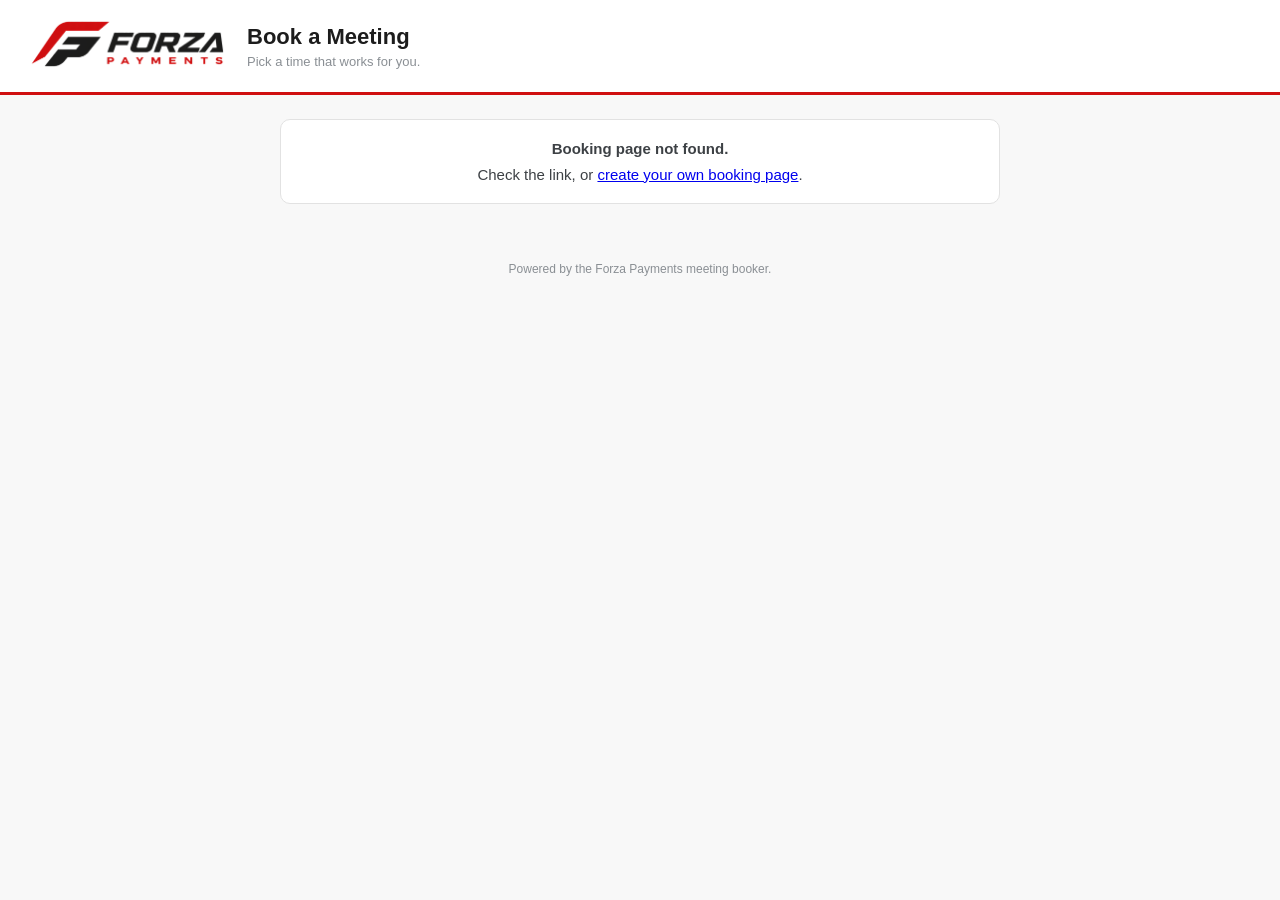
==== book.html @ 8a37d162 "Add saved presets, banner gallery, QR, departments, and meeting booker Quick wins in the builder: na" ====
<!DOCTYPE html>
<html lang="en">
<head>
<meta charset="UTF-8">
<meta name="viewport" content="width=device-width, initial-scale=1.0">
<title>Book a Meeting — Forza Payments</title>
<link rel="stylesheet" href="css/styles.css">
<link rel="stylesheet" href="css/booker.css">
<link rel="icon" href="assets/forza-icon.png" type="image/png">
</head>
<body>
<header class="topbar">
  <a href="https://forzapayments.com" target="_blank"><img src="assets/forza-logo.png" alt="Forza Payments" class="topbar-logo"></a>
  <div>
    <h1 id="pageTitle">Book a Meeting</h1>
    <p id="pageSub">Pick a time that works for you.</p>
  </div>
</header>

<main class="book-layout">
  <div id="loading" class="panel book-msg">Loading availability…</div>

  <div id="notFound" class="panel book-msg hidden">
    <b>Booking page not found.</b><br>
    Check the link, or <a href="meetings.html">create your own booking page</a>.
  </div>

  <section id="picker" class="hidden">
    <div class="panel">
      <h2 id="bookerName"></h2>
      <p class="hint" id="bookerMeta"></p>
      <p class="hint">All times are <b id="tzLabel"></b>.</p>
      <div id="days"></div>
    </div>
  </section>

  <section id="form" class="hidden">
    <div class="panel">
      <h2>Confirm your meeting</h2>
      <p id="chosenSlot" class="chosen-slot"></p>
      <label>Your name <input id="guestName" required></label>
      <label>Your email <input id="guestEmail" type="email" required></label>
      <label>What would you like to discuss? (optional) <textarea id="notes" rows="3"></textarea></label>
      <div class="row-buttons">
        <button type="button" class="btn primary" id="confirmBtn">Confirm booking</button>
        <button type="button" class="btn ghost" id="backBtn">← Pick another time</button>
      </div>
      <div id="bookError" class="hint book-error"></div>
    </div>
  </section>

  <section id="done" class="hidden">
    <div class="panel book-msg">
      <h2>✅ You're booked!</h2>
      <p id="doneDetails"></p>
      <div class="row-buttons">
        <button type="button" class="btn primary" id="icsBtn">⬇ Add to calendar (.ics)</button>
      </div>
      <p class="hint">A copy of the details is in the calendar file — see you then!</p>
    </div>
  </section>
</main>

<footer class="footer">Powered by the Forza Payments meeting booker.</footer>

<script src="js/booker-config.js"></script>
<script src="js/booker.js"></script>
<script>
(async function () {
  const $ = (id) => document.getElementById(id);
  const slug = new URLSearchParams(location.search).get("u");
  let booker = null, chosen = null;

  function show(id) {
    ["loading", "notFound", "picker", "form", "done"].forEach((s) =>
      $(s).classList.toggle("hidden", s !== id && !(id === "form" && s === "picker")));
  }

  if (!slug) { show("notFound"); return; }
  $("tzLabel").textContent = BOOKER_API.timeZoneLabel;

  async function loadSlots() {
    const rows = await Booker.api(`bookers?slug=eq.${encodeURIComponent(slug)}&select=id,slug,name,title,slot_minutes,availability`);
    if (!rows.length) { show("notFound"); return; }
    booker = rows[0];
    $("bookerName").textContent = booker.name;
    $("bookerMeta").textContent = [booker.title, "Forza Payments", booker.slot_minutes + "-minute meeting"].filter(Boolean).join(" • ");
    $("pageTitle").textContent = "Book a meeting with " + booker.name.split(" ")[0];

    const booked = await Booker.api(`booked_slots?booker_id=eq.${booker.id}&start_ts=gte.${new Date().toISOString()}&select=start_ts`);
    const bookedSet = new Set(booked.map((b) => new Date(b.start_ts).toISOString()));
    const days = Booker.computeSlots(booker, bookedSet);

    const wrap = $("days");
    wrap.innerHTML = "";
    if (!days.length) {
      wrap.innerHTML = '<p class="hint">No open times in the next two weeks — please email directly.</p>';
    }
    days.forEach((day) => {
      const h = document.createElement("h3");
      h.className = "day-head";
      h.textContent = Booker.fmtInTz(day.slots[0], BOOKER_API.timeZone,
        { weekday: "long", month: "long", day: "numeric" });
      const grid = document.createElement("div");
      grid.className = "slot-grid";
      day.slots.forEach((s) => {
        const b = document.createElement("button");
        b.className = "slot-btn";
        b.textContent = Booker.fmtInTz(s, BOOKER_API.timeZone, { hour: "numeric", minute: "2-digit" });
        b.addEventListener("click", () => {
          chosen = s;
          $("chosenSlot").textContent = Booker.fmtInTz(s, BOOKER_API.timeZone,
            { weekday: "long", month: "long", day: "numeric", hour: "numeric", minute: "2-digit" }) +
            " " + BOOKER_API.timeZoneLabel + " · " + booker.slot_minutes + " min with " + booker.name;
          $("bookError").textContent = "";
          show("form");
          $("form").scrollIntoView({ behavior: "smooth" });
        });
        grid.appendChild(b);
      });
      wrap.appendChild(h);
      wrap.appendChild(grid);
    });
    show("picker");
  }

  $("backBtn").addEventListener("click", () => show("picker"));

  $("confirmBtn").addEventListener("click", async () => {
    const name = $("guestName").value.trim();
    const email = $("guestEmail").value.trim();
    if (!name || !/.+@.+\..+/.test(email)) {
      $("bookError").textContent = "Please enter your name and a valid email.";
      return;
    }
    $("confirmBtn").disabled = true;
    const end = new Date(chosen.getTime() + booker.slot_minutes * 60000);
    try {
      await Booker.api("bookings", {
        method: "POST",
        headers: { Prefer: "return=minimal" },
        body: JSON.stringify({
          booker_id: booker.id,
          start_ts: chosen.toISOString(),
          end_ts: end.toISOString(),
          guest_name: name,
          guest_email: email,
          notes: $("notes").value.trim() || null,
        }),
      });
    } catch (e) {
      $("confirmBtn").disabled = false;
      if (e.status === 409) {
        $("bookError").textContent = "That time was just taken — please pick another slot.";
        await loadSlots();
      } else {
        $("bookError").textContent = "Something went wrong — please try again.";
      }
      return;
    }
    const when = Booker.fmtInTz(chosen, BOOKER_API.timeZone,
      { weekday: "long", month: "long", day: "numeric", hour: "numeric", minute: "2-digit" });
    $("doneDetails").textContent = `${booker.slot_minutes} minutes with ${booker.name} on ${when} ${BOOKER_API.timeZoneLabel}.`;
    $("icsBtn").onclick = () => Booker.download(
      "forza-meeting.ics",
      Booker.icsFor(`Meeting: ${name} × ${booker.name} (Forza Payments)`,
        `Booked via the Forza meeting booker.\n${$("notes").value.trim()}`, chosen, end, booker.name),
      "text/calendar");
    show("done");
  });

  try { await loadSlots(); } catch (e) { show("notFound"); }
})();
</script>
</body>
</html>
---- css/styles.css ----
/* Forza Payments signature builder — app chrome styles.
   Brand palette mirrors js/brand.js; update both together. */
:root {
  --forza-primary: #1C1C1C;
  --forza-accent: #D00F10;
  --forza-accent-dark: #A50C0D;
  --forza-text: #3D4145;
  --forza-muted: #8A8F94;
  --forza-light: #F6F6F6;
  --forza-border: #E2E2E2;
  --forza-bg: #F8F8F8;
  --radius: 10px;
}

* { box-sizing: border-box; }

body {
  margin: 0;
  font-family: Arial, Helvetica, sans-serif;
  color: var(--forza-text);
  background: var(--forza-bg);
}

.topbar {
  display: flex;
  align-items: center;
  gap: 20px;
  padding: 18px 28px;
  background: #fff;
  border-bottom: 3px solid var(--forza-accent);
}
.topbar-logo { height: 52px; }
.topbar h1 { margin: 0; font-size: 22px; color: var(--forza-primary); }
.topbar p { margin: 4px 0 0; font-size: 13px; color: var(--forza-muted); }

.layout {
  display: grid;
  grid-template-columns: minmax(340px, 460px) 1fr;
  gap: 24px;
  padding: 24px 28px;
  max-width: 1400px;
  margin: 0 auto;
}
@media (max-width: 980px) { .layout { grid-template-columns: 1fr; } }

.panel {
  background: #fff;
  border: 1px solid var(--forza-border);
  border-radius: var(--radius);
  padding: 16px 18px;
  margin-bottom: 16px;
}
.panel h2 {
  margin: 0 0 12px;
  font-size: 14px;
  text-transform: uppercase;
  letter-spacing: 1px;
  color: var(--forza-primary);
}

.grid-2 { display: grid; grid-template-columns: 1fr 1fr; gap: 10px 12px; }
@media (max-width: 480px) { .grid-2 { grid-template-columns: 1fr; } }

label { display: block; font-size: 12px; font-weight: bold; color: var(--forza-muted); margin-bottom: 2px; }
input, select, textarea {
  width: 100%;
  margin-top: 3px;
  padding: 8px 10px;
  font-size: 13px;
  font-family: inherit;
  color: var(--forza-text);
  border: 1px solid var(--forza-border);
  border-radius: 6px;
  background: #fff;
}
input:focus, select:focus, textarea:focus {
  outline: 2px solid var(--forza-accent);
  outline-offset: -1px;
  border-color: var(--forza-accent);
}
.checkbox-label { display: flex; align-items: center; gap: 8px; font-weight: normal; color: var(--forza-text); margin-top: 10px; }
.checkbox-label input { width: auto; margin: 0; }
.inline-label { margin-top: 12px; }
.hidden { display: none; }
.hint { font-size: 12px; color: var(--forza-muted); line-height: 1.5; }
code { background: var(--forza-light); padding: 1px 5px; border-radius: 4px; font-size: 11px; }

.template-picker { display: flex; gap: 8px; flex-wrap: wrap; }
.template-picker button {
  flex: 1;
  min-width: 90px;
  padding: 10px 8px;
  font-size: 13px;
  font-weight: bold;
  color: var(--forza-primary);
  background: var(--forza-light);
  border: 2px solid transparent;
  border-radius: 8px;
  cursor: pointer;
}
.template-picker button.active { border-color: var(--forza-accent); background: #fff; }

.accent-picker { display: inline-flex; gap: 8px; margin-left: 10px; vertical-align: middle; }
.accent-swatch {
  width: 24px; height: 24px;
  border-radius: 50%;
  border: 2px solid #fff;
  box-shadow: 0 0 0 1px var(--forza-border);
  cursor: pointer;
  padding: 0;
}
.accent-swatch.active { box-shadow: 0 0 0 3px var(--forza-primary); }

/* ---------- preview ---------- */
.preview-pane { position: sticky; top: 16px; align-self: start; }
.preview-toolbar { display: flex; justify-content: space-between; align-items: center; margin-bottom: 10px; }
.preview-toolbar h2 { margin: 0; font-size: 14px; text-transform: uppercase; letter-spacing: 1px; color: var(--forza-primary); }
.toggles { display: flex; gap: 8px; }
.toggle {
  padding: 6px 12px;
  font-size: 12px;
  border: 1px solid var(--forza-border);
  border-radius: 6px;
  background: #fff;
  cursor: pointer;
}
.toggle.active { background: var(--forza-primary); color: #fff; border-color: var(--forza-primary); }

.email-mock {
  background: #fff;
  border: 1px solid var(--forza-border);
  border-radius: var(--radius);
  overflow: hidden;
  transition: max-width 0.25s;
}
.email-mock.mobile { max-width: 390px; }
.email-mock-header {
  display: flex;
  align-items: center;
  gap: 6px;
  padding: 10px 14px;
  background: var(--forza-primary);
}
.mock-dot { width: 10px; height: 10px; border-radius: 50%; background: rgba(255,255,255,0.35); }
.mock-title { margin-left: 8px; color: #fff; font-size: 12px; }
.email-mock-body { padding: 20px; overflow-x: auto; background: #fff; }
.email-mock.dark .email-mock-body { background: #1F2933; }
.email-mock.dark .mock-text { color: #CBD2D9; }
.mock-text { font-size: 13px; color: var(--forza-text); }

.row-buttons { display: flex; gap: 10px; flex-wrap: wrap; margin-top: 12px; }
.btn {
  padding: 10px 16px;
  font-size: 13px;
  font-weight: bold;
  border-radius: 6px;
  border: 1px solid transparent;
  cursor: pointer;
}
.btn.primary { background: var(--forza-accent); color: #fff; }
.btn.primary:hover { background: var(--forza-accent-dark); }
.btn.secondary { background: #fff; color: var(--forza-primary); border-color: var(--forza-border); }
.btn.secondary:hover { border-color: var(--forza-accent); }
.btn.ghost { background: transparent; color: var(--forza-muted); }
.file-btn { display: inline-flex; align-items: center; margin: 0; font-size: 13px; }

.toast {
  margin-top: 10px;
  padding: 0 14px;
  max-height: 0;
  overflow: hidden;
  font-size: 13px;
  font-weight: bold;
  color: #fff;
  background: var(--forza-primary);
  border-radius: 6px;
  transition: all 0.25s;
}
.toast.show { max-height: 60px; padding: 10px 14px; }

.guides { margin-top: 22px; }
.guides h2 { font-size: 14px; text-transform: uppercase; letter-spacing: 1px; color: var(--forza-primary); }
.guides details {
  background: #fff;
  border: 1px solid var(--forza-border);
  border-radius: 8px;
  margin-bottom: 8px;
  padding: 0 14px;
}
.guides summary { padding: 12px 0; font-weight: bold; font-size: 13px; color: var(--forza-primary); cursor: pointer; }
.guides ol { font-size: 13px; line-height: 1.7; margin: 0 0 12px; }

.footer {
  text-align: center;
  padding: 18px;
  font-size: 12px;
  color: var(--forza-muted);
}

/* ---------- presets & banner gallery ---------- */
.preset-row { align-items: center; }
.preset-row select { width: auto; margin-top: 0; }
.banner-gallery { display: flex; flex-wrap: wrap; gap: 6px; margin-top: 6px; }
.banner-chip {
  padding: 6px 10px;
  font-size: 12px;
  font-weight: bold;
  color: var(--forza-primary);
  background: var(--forza-light);
  border: 1px solid var(--forza-border);
  border-radius: 999px;
  cursor: pointer;
}
.banner-chip:hover { border-color: var(--forza-accent); color: var(--forza-accent); }
.banner-chip-clear { color: var(--forza-muted); }
---- css/booker.css ----
/* Meeting booker pages (book.html, meetings.html) */
.book-layout { max-width: 760px; margin: 0 auto; padding: 24px 20px; }
.book-msg { text-align: center; font-size: 15px; line-height: 1.7; }
.book-error { color: var(--forza-accent); font-weight: bold; margin-top: 8px; }
.chosen-slot { font-weight: bold; color: var(--forza-primary); background: var(--forza-light); border-left: 4px solid var(--forza-accent); padding: 10px 14px; border-radius: 4px; }

.day-head { font-size: 14px; color: var(--forza-primary); margin: 18px 0 8px; }
.slot-grid { display: grid; grid-template-columns: repeat(auto-fill, minmax(92px, 1fr)); gap: 8px; }
.slot-btn {
  padding: 10px 6px;
  font-size: 13px;
  font-weight: bold;
  color: var(--forza-accent);
  background: #fff;
  border: 1px solid var(--forza-accent);
  border-radius: 6px;
  cursor: pointer;
}
.slot-btn:hover { background: var(--forza-accent); color: #fff; }

.avail-head { font-size: 13px; text-transform: uppercase; letter-spacing: 1px; color: var(--forza-primary); margin: 18px 0 8px; }
.avail-row { display: flex; align-items: center; gap: 8px; margin-bottom: 6px; }
.avail-row .avail-day { display: flex; align-items: center; gap: 6px; width: 120px; font-weight: normal; color: var(--forza-text); margin: 0; }
.avail-row input[type="time"] { width: auto; margin: 0; }
.avail-row span { color: var(--forza-muted); font-size: 12px; }

.slug-row { display: flex; align-items: center; gap: 6px; margin-top: 3px; }
.btn-small { padding: 4px 10px; font-size: 12px; }
.booking-item { padding: 10px 0; border-bottom: 1px solid var(--forza-border); font-size: 13px; color: var(--forza-text); }
.booking-item:last-child { border-bottom: 0; }
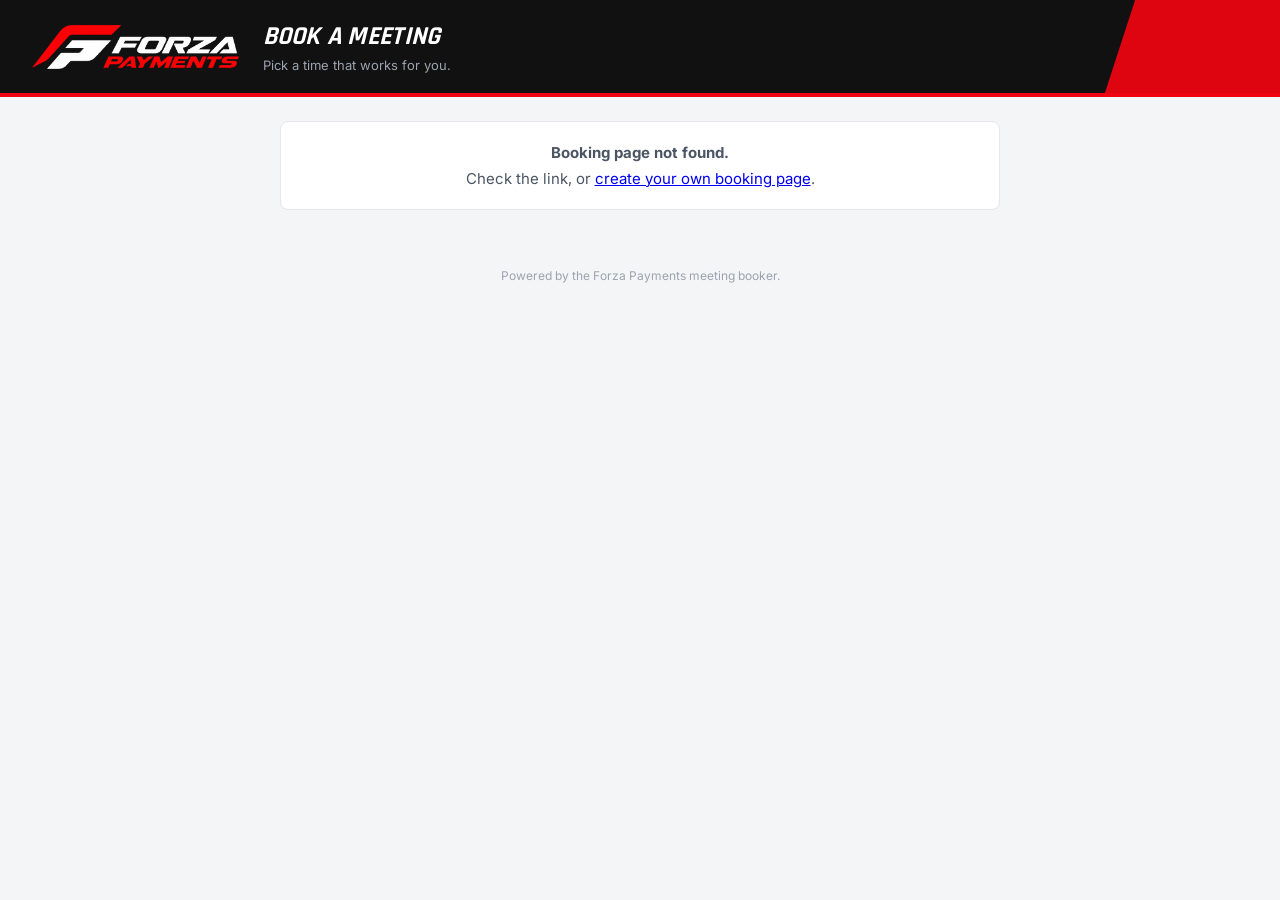
==== commit d03e4cfa: "Rebuild with official design system, add booking popup widget Rebrand everything from the Forza Paym" ====
--- a/book.html
+++ b/book.html
@@ -4,13 +4,17 @@
 <meta charset="UTF-8">
 <meta name="viewport" content="width=device-width, initial-scale=1.0">
 <title>Book a Meeting — Forza Payments</title>
+<link rel="preconnect" href="https://fonts.googleapis.com">
+<link rel="preconnect" href="https://fonts.gstatic.com" crossorigin>
+<link href="https://fonts.googleapis.com/css2?family=Rajdhani:ital,wght@0,600;0,700;1,600;1,700&family=Inter:wght@400;600;700&display=swap" rel="stylesheet">
 <link rel="stylesheet" href="css/styles.css">
 <link rel="stylesheet" href="css/booker.css">
-<link rel="icon" href="assets/forza-icon.png" type="image/png">
+<link rel="icon" href="assets/brand/icon-32.png" type="image/png">
+<link rel="apple-touch-icon" href="assets/brand/icon-180.png">
 </head>
 <body>
 <header class="topbar">
-  <a href="https://forzapayments.com" target="_blank"><img src="assets/forza-logo.png" alt="Forza Payments" class="topbar-logo"></a>
+  <a href="https://forzapayments.com" target="_blank"><img src="assets/brand/forza-lockup-dark.png" alt="Forza Payments" class="topbar-logo"></a>
   <div>
     <h1 id="pageTitle">Book a Meeting</h1>
     <p id="pageSub">Pick a time that works for you.</p>
@@ -51,10 +55,10 @@
 
   <section id="done" class="hidden">
     <div class="panel book-msg">
-      <h2>✅ You're booked!</h2>
+      <h2>You&#8217;re booked.</h2>
       <p id="doneDetails"></p>
       <div class="row-buttons">
-        <button type="button" class="btn primary" id="icsBtn">⬇ Add to calendar (.ics)</button>
+        <button type="button" class="btn primary" id="icsBtn">Add to calendar (.ics)</button>
       </div>
       <p class="hint">A copy of the details is in the calendar file — see you then!</p>
     </div>
@@ -68,6 +72,7 @@
 <script>
 (async function () {
   const $ = (id) => document.getElementById(id);
+  if (new URLSearchParams(location.search).get("embed")) document.body.classList.add("embed");
   const slug = new URLSearchParams(location.search).get("u");
   let booker = null, chosen = null;
 
--- a/css/styles.css
+++ b/css/styles.css
@@ -1,137 +1,209 @@
-/* Forza Payments signature builder — app chrome styles.
-   Brand palette mirrors js/brand.js; update both together. */
+/* Forza Payments signature builder — app chrome.
+   Styled per the Forza Payments Design System: Forza Red #F00411 on carbon
+   and paper, Rajdhani display / Inter body, 4px buttons, 8px cards, sharp
+   wedge accents. Signature OUTPUT stays email-safe in js/templates.js. */
 :root {
-  --forza-primary: #1C1C1C;
-  --forza-accent: #D00F10;
-  --forza-accent-dark: #A50C0D;
-  --forza-text: #3D4145;
-  --forza-muted: #8A8F94;
-  --forza-light: #F6F6F6;
-  --forza-border: #E2E2E2;
-  --forza-bg: #F8F8F8;
-  --radius: 10px;
+  --forza-red: #F00411;
+  --forza-red-600: #C9000B;
+  --forza-red-700: #9B0008;
+  --forza-red-100: #FFE8E9;
+  --carbon: #111111;
+  --carbon-800: #1F2937;
+  --paper: #F4F5F7;
+  --white: #FFFFFF;
+  --fg-1: #111111;
+  --fg-2: #4B5563;
+  --fg-3: #6B7280;
+  --fg-faint: #9CA3AF;
+  --border-1: #E5E7EB;
+  --border-2: #D1D5DB;
+  --shadow-card: 0 1px 2px rgba(17,17,17,.06), 0 4px 12px rgba(17,17,17,.06);
+  --shadow-red-glow: 0 6px 20px rgba(240,4,17,.25);
+  --r-sm: 4px;
+  --r-md: 8px;
+  --font-display: 'Rajdhani', 'Barlow Condensed', ui-sans-serif, system-ui, sans-serif;
+  --font-body: 'Inter', ui-sans-serif, system-ui, sans-serif;
+  --ease: cubic-bezier(.2, .8, .2, 1);
 }
 
 * { box-sizing: border-box; }
 
 body {
   margin: 0;
-  font-family: Arial, Helvetica, sans-serif;
-  color: var(--forza-text);
-  background: var(--forza-bg);
-}
-
+  font-family: var(--font-body);
+  color: var(--fg-2);
+  background: var(--paper);
+}
+
+/* ---------- carbon topbar with wedge ---------- */
 .topbar {
+  position: relative;
   display: flex;
   align-items: center;
-  gap: 20px;
-  padding: 18px 28px;
-  background: #fff;
-  border-bottom: 3px solid var(--forza-accent);
-}
-.topbar-logo { height: 52px; }
-.topbar h1 { margin: 0; font-size: 22px; color: var(--forza-primary); }
-.topbar p { margin: 4px 0 0; font-size: 13px; color: var(--forza-muted); }
+  gap: 24px;
+  padding: 20px 32px;
+  background: var(--carbon);
+  border-bottom: 4px solid var(--forza-red);
+  overflow: hidden;
+}
+.topbar::before {
+  /* forward-leaning red wedge, mirroring the logo */
+  content: "";
+  position: absolute;
+  right: -60px;
+  top: 0;
+  bottom: 0;
+  width: 220px;
+  background: var(--forza-red);
+  transform: skewX(-18deg);
+  opacity: .92;
+}
+.topbar > * { position: relative; }
+.topbar-logo { height: 44px; display: block; }
+.topbar h1 {
+  margin: 0;
+  font-family: var(--font-display);
+  font-style: italic;
+  font-weight: 700;
+  font-size: 26px;
+  letter-spacing: .01em;
+  color: var(--white);
+  text-transform: uppercase;
+}
+.topbar p { margin: 4px 0 0; font-size: 13px; color: #9CA3AF; }
 
 .layout {
   display: grid;
   grid-template-columns: minmax(340px, 460px) 1fr;
   gap: 24px;
-  padding: 24px 28px;
-  max-width: 1400px;
+  padding: 24px 32px;
+  max-width: 1280px;
   margin: 0 auto;
 }
 @media (max-width: 980px) { .layout { grid-template-columns: 1fr; } }
 
+/* ---------- cards ---------- */
 .panel {
-  background: #fff;
-  border: 1px solid var(--forza-border);
-  border-radius: var(--radius);
-  padding: 16px 18px;
+  background: var(--white);
+  border: 1px solid var(--border-1);
+  border-radius: var(--r-md);
+  padding: 18px 20px;
   margin-bottom: 16px;
-}
+  transition: border-color 180ms var(--ease);
+}
+.panel:hover { border-color: var(--border-2); }
 .panel h2 {
   margin: 0 0 12px;
-  font-size: 14px;
-  text-transform: uppercase;
-  letter-spacing: 1px;
-  color: var(--forza-primary);
+  font-family: var(--font-display);
+  font-size: 15px;
+  font-weight: 700;
+  text-transform: uppercase;
+  letter-spacing: .14em;
+  color: var(--fg-1);
+  border-left: 2px solid var(--forza-red);
+  padding-left: 10px;
 }
 
 .grid-2 { display: grid; grid-template-columns: 1fr 1fr; gap: 10px 12px; }
 @media (max-width: 480px) { .grid-2 { grid-template-columns: 1fr; } }
 
-label { display: block; font-size: 12px; font-weight: bold; color: var(--forza-muted); margin-bottom: 2px; }
+label { display: block; font-size: 12px; font-weight: 600; color: var(--fg-3); margin-bottom: 2px; }
 input, select, textarea {
   width: 100%;
   margin-top: 3px;
   padding: 8px 10px;
   font-size: 13px;
-  font-family: inherit;
-  color: var(--forza-text);
-  border: 1px solid var(--forza-border);
-  border-radius: 6px;
-  background: #fff;
+  font-family: var(--font-body);
+  color: var(--fg-1);
+  border: 1px solid var(--border-1);
+  border-radius: var(--r-sm);
+  background: var(--white);
+  transition: border-color 180ms var(--ease);
 }
 input:focus, select:focus, textarea:focus {
-  outline: 2px solid var(--forza-accent);
-  outline-offset: -1px;
-  border-color: var(--forza-accent);
-}
-.checkbox-label { display: flex; align-items: center; gap: 8px; font-weight: normal; color: var(--forza-text); margin-top: 10px; }
-.checkbox-label input { width: auto; margin: 0; }
+  outline: 2px solid var(--forza-red);
+  outline-offset: 2px;
+  border-color: var(--forza-red);
+}
+.checkbox-label { display: flex; align-items: center; gap: 8px; font-weight: normal; color: var(--fg-2); margin-top: 10px; }
+.checkbox-label input { width: auto; margin: 0; accent-color: var(--forza-red); }
 .inline-label { margin-top: 12px; }
 .hidden { display: none; }
-.hint { font-size: 12px; color: var(--forza-muted); line-height: 1.5; }
-code { background: var(--forza-light); padding: 1px 5px; border-radius: 4px; font-size: 11px; }
-
+.hint { font-size: 12px; color: var(--fg-3); line-height: 1.5; }
+.hint a { color: var(--forza-red); font-weight: 600; text-decoration: none; }
+.hint a:hover { text-decoration: underline; }
+code { background: var(--paper); padding: 1px 5px; border-radius: var(--r-sm); font-size: 11px; }
+
+/* ---------- template picker ---------- */
 .template-picker { display: flex; gap: 8px; flex-wrap: wrap; }
 .template-picker button {
   flex: 1;
-  min-width: 90px;
+  min-width: 86px;
   padding: 10px 8px;
-  font-size: 13px;
-  font-weight: bold;
-  color: var(--forza-primary);
-  background: var(--forza-light);
-  border: 2px solid transparent;
-  border-radius: 8px;
-  cursor: pointer;
-}
-.template-picker button.active { border-color: var(--forza-accent); background: #fff; }
+  font-family: var(--font-display);
+  font-size: 14px;
+  font-weight: 700;
+  text-transform: uppercase;
+  letter-spacing: .06em;
+  color: var(--fg-1);
+  background: var(--paper);
+  border: 1px solid var(--border-1);
+  border-radius: var(--r-sm);
+  cursor: pointer;
+  transition: all 180ms var(--ease);
+}
+.template-picker button:hover { border-color: var(--forza-red); color: var(--forza-red); }
+.template-picker button.active { border-color: var(--forza-red); background: var(--white); color: var(--forza-red); box-shadow: inset 0 -2px 0 var(--forza-red); }
 
 .accent-picker { display: inline-flex; gap: 8px; margin-left: 10px; vertical-align: middle; }
 .accent-swatch {
   width: 24px; height: 24px;
-  border-radius: 50%;
-  border: 2px solid #fff;
-  box-shadow: 0 0 0 1px var(--forza-border);
+  border-radius: var(--r-sm);
+  border: 2px solid var(--white);
+  box-shadow: 0 0 0 1px var(--border-2);
   cursor: pointer;
   padding: 0;
-}
-.accent-swatch.active { box-shadow: 0 0 0 3px var(--forza-primary); }
+  transition: transform 180ms var(--ease);
+}
+.accent-swatch:hover { transform: translateY(-1px); }
+.accent-swatch.active { box-shadow: 0 0 0 2px var(--carbon); }
 
 /* ---------- preview ---------- */
 .preview-pane { position: sticky; top: 16px; align-self: start; }
 .preview-toolbar { display: flex; justify-content: space-between; align-items: center; margin-bottom: 10px; }
-.preview-toolbar h2 { margin: 0; font-size: 14px; text-transform: uppercase; letter-spacing: 1px; color: var(--forza-primary); }
+.preview-toolbar h2 {
+  margin: 0;
+  font-family: var(--font-display);
+  font-size: 15px;
+  font-weight: 700;
+  text-transform: uppercase;
+  letter-spacing: .14em;
+  color: var(--fg-1);
+  border-left: 2px solid var(--forza-red);
+  padding-left: 10px;
+}
 .toggles { display: flex; gap: 8px; }
 .toggle {
   padding: 6px 12px;
   font-size: 12px;
-  border: 1px solid var(--forza-border);
-  border-radius: 6px;
-  background: #fff;
-  cursor: pointer;
-}
-.toggle.active { background: var(--forza-primary); color: #fff; border-color: var(--forza-primary); }
+  font-weight: 600;
+  border: 1px solid var(--border-1);
+  border-radius: var(--r-sm);
+  background: var(--white);
+  color: var(--fg-2);
+  cursor: pointer;
+  transition: all 180ms var(--ease);
+}
+.toggle:hover { border-color: var(--forza-red); }
+.toggle.active { background: var(--carbon); color: var(--white); border-color: var(--carbon); }
 
 .email-mock {
-  background: #fff;
-  border: 1px solid var(--forza-border);
-  border-radius: var(--radius);
+  background: var(--white);
+  border: 1px solid var(--border-1);
+  border-radius: var(--r-md);
   overflow: hidden;
-  transition: max-width 0.25s;
+  transition: max-width 250ms var(--ease);
+  box-shadow: var(--shadow-card);
 }
 .email-mock.mobile { max-width: 390px; }
 .email-mock-header {
@@ -139,30 +211,41 @@
   align-items: center;
   gap: 6px;
   padding: 10px 14px;
-  background: var(--forza-primary);
-}
-.mock-dot { width: 10px; height: 10px; border-radius: 50%; background: rgba(255,255,255,0.35); }
-.mock-title { margin-left: 8px; color: #fff; font-size: 12px; }
-.email-mock-body { padding: 20px; overflow-x: auto; background: #fff; }
-.email-mock.dark .email-mock-body { background: #1F2933; }
-.email-mock.dark .mock-text { color: #CBD2D9; }
-.mock-text { font-size: 13px; color: var(--forza-text); }
-
+  background: var(--carbon);
+  border-bottom: 2px solid var(--forza-red);
+}
+.mock-dot { width: 10px; height: 10px; border-radius: 999px; background: rgba(255,255,255,.3); }
+.mock-title { margin-left: 8px; color: var(--white); font-size: 12px; }
+.email-mock-body { padding: 20px; overflow-x: auto; background: var(--white); }
+.email-mock.dark .email-mock-body { background: #1F2937; }
+.email-mock.dark .mock-text { color: #D1D5DB; }
+.mock-text { font-size: 13px; color: var(--fg-2); }
+
+/* ---------- buttons ---------- */
 .row-buttons { display: flex; gap: 10px; flex-wrap: wrap; margin-top: 12px; }
 .btn {
-  padding: 10px 16px;
-  font-size: 13px;
-  font-weight: bold;
-  border-radius: 6px;
+  padding: 10px 18px;
+  font-family: var(--font-display);
+  font-size: 14px;
+  font-weight: 700;
+  text-transform: uppercase;
+  letter-spacing: .06em;
+  border-radius: var(--r-sm);
   border: 1px solid transparent;
   cursor: pointer;
-}
-.btn.primary { background: var(--forza-accent); color: #fff; }
-.btn.primary:hover { background: var(--forza-accent-dark); }
-.btn.secondary { background: #fff; color: var(--forza-primary); border-color: var(--forza-border); }
-.btn.secondary:hover { border-color: var(--forza-accent); }
-.btn.ghost { background: transparent; color: var(--forza-muted); }
-.file-btn { display: inline-flex; align-items: center; margin: 0; font-size: 13px; }
+  transition: all 180ms var(--ease);
+}
+.btn:active { transform: scale(.98); }
+.btn:focus-visible { outline: 2px solid var(--forza-red); outline-offset: 2px; }
+.btn.primary { background: var(--forza-red); color: var(--white); }
+.btn.primary:hover { background: var(--forza-red-600); box-shadow: var(--shadow-red-glow); }
+.btn.dark { background: var(--carbon); color: var(--white); }
+.btn.dark:hover { background: var(--carbon-800); }
+.btn.secondary { background: var(--white); color: var(--fg-1); border-color: var(--border-1); }
+.btn.secondary:hover { border-color: var(--forza-red); color: var(--forza-red); }
+.btn.ghost { background: transparent; color: var(--fg-3); }
+.btn.ghost:hover { color: var(--forza-red); }
+.file-btn { display: inline-flex; align-items: center; margin: 0; font-size: 14px; }
 
 .toast {
   margin-top: 10px;
@@ -170,31 +253,43 @@
   max-height: 0;
   overflow: hidden;
   font-size: 13px;
-  font-weight: bold;
-  color: #fff;
-  background: var(--forza-primary);
-  border-radius: 6px;
-  transition: all 0.25s;
+  font-weight: 600;
+  color: var(--white);
+  background: var(--carbon);
+  border-left: 3px solid var(--forza-red);
+  border-radius: var(--r-sm);
+  transition: all 250ms var(--ease);
 }
 .toast.show { max-height: 60px; padding: 10px 14px; }
 
+/* ---------- guides ---------- */
 .guides { margin-top: 22px; }
-.guides h2 { font-size: 14px; text-transform: uppercase; letter-spacing: 1px; color: var(--forza-primary); }
+.guides h2 {
+  font-family: var(--font-display);
+  font-size: 15px;
+  font-weight: 700;
+  text-transform: uppercase;
+  letter-spacing: .14em;
+  color: var(--fg-1);
+  border-left: 2px solid var(--forza-red);
+  padding-left: 10px;
+}
 .guides details {
-  background: #fff;
-  border: 1px solid var(--forza-border);
-  border-radius: 8px;
+  background: var(--white);
+  border: 1px solid var(--border-1);
+  border-radius: var(--r-md);
   margin-bottom: 8px;
   padding: 0 14px;
 }
-.guides summary { padding: 12px 0; font-weight: bold; font-size: 13px; color: var(--forza-primary); cursor: pointer; }
+.guides summary { padding: 12px 0; font-weight: 600; font-size: 13px; color: var(--fg-1); cursor: pointer; }
+.guides summary:hover { color: var(--forza-red); }
 .guides ol { font-size: 13px; line-height: 1.7; margin: 0 0 12px; }
 
 .footer {
   text-align: center;
   padding: 18px;
   font-size: 12px;
-  color: var(--forza-muted);
+  color: var(--fg-faint);
 }
 
 /* ---------- presets & banner gallery ---------- */
@@ -202,14 +297,31 @@
 .preset-row select { width: auto; margin-top: 0; }
 .banner-gallery { display: flex; flex-wrap: wrap; gap: 6px; margin-top: 6px; }
 .banner-chip {
-  padding: 6px 10px;
+  padding: 6px 12px;
   font-size: 12px;
-  font-weight: bold;
-  color: var(--forza-primary);
-  background: var(--forza-light);
-  border: 1px solid var(--forza-border);
-  border-radius: 999px;
-  cursor: pointer;
-}
-.banner-chip:hover { border-color: var(--forza-accent); color: var(--forza-accent); }
-.banner-chip-clear { color: var(--forza-muted); }
+  font-weight: 600;
+  color: var(--fg-1);
+  background: var(--paper);
+  border: 1px solid var(--border-1);
+  border-radius: var(--r-sm);
+  cursor: pointer;
+  transition: all 180ms var(--ease);
+}
+.banner-chip:hover { border-color: var(--forza-red); color: var(--forza-red); }
+.banner-chip-clear { color: var(--fg-3); }
+
+/* ---------- embed snippet ---------- */
+.snippet {
+  display: block;
+  background: var(--carbon);
+  color: #E5E7EB;
+  font-family: 'JetBrains Mono', ui-monospace, Menlo, Consolas, monospace;
+  font-size: 11.5px;
+  line-height: 1.6;
+  padding: 12px 14px;
+  border-radius: var(--r-sm);
+  border-left: 3px solid var(--forza-red);
+  white-space: pre-wrap;
+  word-break: break-all;
+  margin-top: 8px;
+}
--- a/css/booker.css
+++ b/css/booker.css
@@ -1,30 +1,62 @@
-/* Meeting booker pages (book.html, meetings.html) */
+/* Meeting booker pages (book.html, meetings.html) — Forza design system. */
 .book-layout { max-width: 760px; margin: 0 auto; padding: 24px 20px; }
 .book-msg { text-align: center; font-size: 15px; line-height: 1.7; }
-.book-error { color: var(--forza-accent); font-weight: bold; margin-top: 8px; }
-.chosen-slot { font-weight: bold; color: var(--forza-primary); background: var(--forza-light); border-left: 4px solid var(--forza-accent); padding: 10px 14px; border-radius: 4px; }
+.book-error { color: var(--forza-red); font-weight: 600; margin-top: 8px; }
+.chosen-slot {
+  font-weight: 600;
+  color: var(--fg-1);
+  background: var(--paper);
+  border-left: 3px solid var(--forza-red);
+  padding: 10px 14px;
+  border-radius: var(--r-sm);
+}
 
-.day-head { font-size: 14px; color: var(--forza-primary); margin: 18px 0 8px; }
+.day-head {
+  font-family: var(--font-display);
+  font-size: 15px;
+  font-weight: 700;
+  text-transform: uppercase;
+  letter-spacing: .08em;
+  color: var(--fg-1);
+  margin: 18px 0 8px;
+}
 .slot-grid { display: grid; grid-template-columns: repeat(auto-fill, minmax(92px, 1fr)); gap: 8px; }
 .slot-btn {
   padding: 10px 6px;
   font-size: 13px;
-  font-weight: bold;
-  color: var(--forza-accent);
-  background: #fff;
-  border: 1px solid var(--forza-accent);
-  border-radius: 6px;
+  font-weight: 600;
+  font-family: var(--font-body);
+  color: var(--fg-1);
+  background: var(--white);
+  border: 1px solid var(--border-2);
+  border-radius: var(--r-sm);
   cursor: pointer;
+  transition: all 180ms var(--ease);
 }
-.slot-btn:hover { background: var(--forza-accent); color: #fff; }
+.slot-btn:hover { background: var(--forza-red); border-color: var(--forza-red); color: var(--white); }
 
-.avail-head { font-size: 13px; text-transform: uppercase; letter-spacing: 1px; color: var(--forza-primary); margin: 18px 0 8px; }
+.avail-head {
+  font-family: var(--font-display);
+  font-size: 13px;
+  font-weight: 700;
+  text-transform: uppercase;
+  letter-spacing: .14em;
+  color: var(--fg-1);
+  margin: 18px 0 8px;
+}
 .avail-row { display: flex; align-items: center; gap: 8px; margin-bottom: 6px; }
-.avail-row .avail-day { display: flex; align-items: center; gap: 6px; width: 120px; font-weight: normal; color: var(--forza-text); margin: 0; }
+.avail-row .avail-day { display: flex; align-items: center; gap: 6px; width: 120px; font-weight: normal; color: var(--fg-2); margin: 0; }
+.avail-row input[type="checkbox"] { accent-color: var(--forza-red); }
 .avail-row input[type="time"] { width: auto; margin: 0; }
-.avail-row span { color: var(--forza-muted); font-size: 12px; }
+.avail-row span { color: var(--fg-3); font-size: 12px; }
 
 .slug-row { display: flex; align-items: center; gap: 6px; margin-top: 3px; }
 .btn-small { padding: 4px 10px; font-size: 12px; }
-.booking-item { padding: 10px 0; border-bottom: 1px solid var(--forza-border); font-size: 13px; color: var(--forza-text); }
+.booking-item { padding: 10px 0; border-bottom: 1px solid var(--border-1); font-size: 13px; color: var(--fg-2); }
 .booking-item:last-child { border-bottom: 0; }
+
+/* Embedded in the popup widget (?embed=1): page chrome disappears. */
+body.embed .topbar, body.embed .footer { display: none; }
+body.embed { background: var(--white); }
+body.embed .book-layout { padding: 16px 16px 24px; }
+body.embed .panel { border: 0; padding: 10px 6px; }
